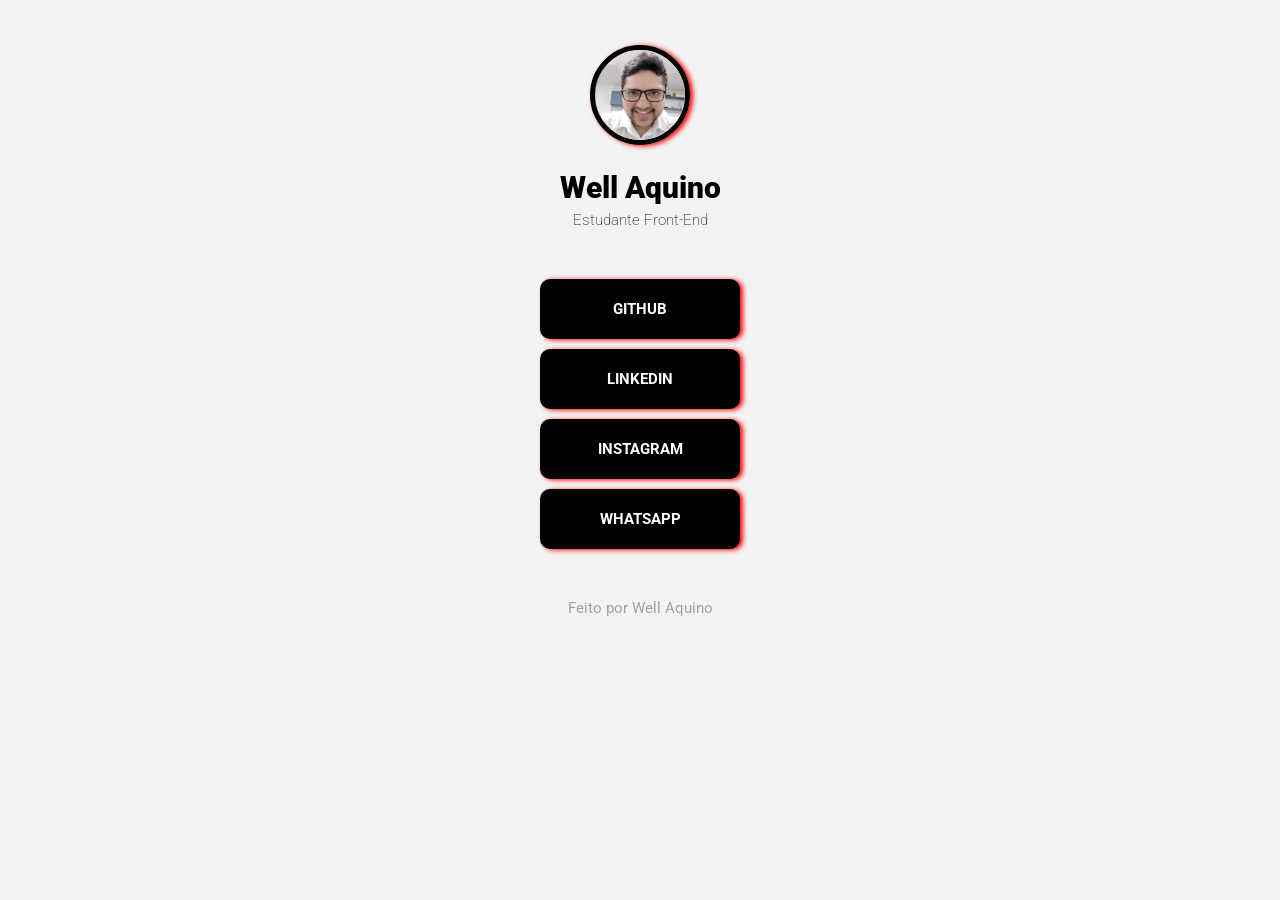
==== index.html @ 4588c1c6 "path changed" ====
<!DOCTYPE html>
<html lang="pt-BR">
    <head>
        <meta charset="UTF-8" />
        <meta http-equiv="X-UA-Compatible" content="IE=edge" />
        <meta name="viewport" content="width=device-width, initial-scale=1.0" />
        <title>Perfil Linktree</title>
        <link rel="stylesheet" href="style.css" />
    </head>
    <body>
        <div id="photo">
            <img src="src/img/foto-perfil.jpg" alt="" id="photo-perfil" />
        </div>
        <div id="name">
            <h1>Well Aquino</h1>
            <p>Estudante Front-End</p>
        </div>
        <div id="links">
            <a target="_blank" href="https://github.com/wellaquino"><p>GITHUB</p></a>
            <a target="_blank" href="https://www.linkedin.com/in/weltmeisterschwalftein-aquino-785798205/"
                ><p>LINKEDIN</p></a
            >
            <a target="_blank" href="https://www.instagram.com/weltmeisterschwalftein/"><p>INSTAGRAM</p></a>
            <a
                target="_blank"
                href="https://api.whatsapp.com/send?phone=5584988272384&text=Oi%20vim%20atrav%C3%A9s%20da%20pagina%20linktree."
                ><p>WHATSAPP</p></a
            >
        </div>
        <footer><p>Feito por Well Aquino</p></footer>
    </body>
    <script src="script.js"></script>
</html>
---- style.css ----
@import url('https://fonts.googleapis.com/css2?family=Roboto:wght@100;300,700,900&display=swap');

* {
    margin: 0;
    padding: 0;
    font-size: 18px;
    box-sizing: border-box;
    text-decoration: none;
}
body {
    background-color: rgb(243, 243, 243);
}

#photo {
    display: flex;
    flex-direction: row;
    height: 150px;
    align-items: center;
    justify-content: center;
    margin-top: 20px;
}
#photo img {
    width: auto;
    height: 100px;
    border: 5px solid #000000;
    border-radius: 150px;
    transition: height 1s;
    box-shadow: 3px 1px 5px red;
}
#photo img:hover {
    width: auto;
    height: 150px;
    border: 5px solid #000000;
    border-radius: 150px;
}
#name {
    display: flex;
    flex-direction: column;
    align-items: center;
    justify-content: center;
    gap: 6px;
}
#name h1 {
    font-family: 'Roboto', -apple-system, BlinkMacSystemFont, 'Segoe UI', Roboto, Oxygen, Ubuntu, Cantarell, 'Open Sans',
        'Helvetica Neue', sans-serif;
    font-weight: 900;
    font-size: 30px;
    color: #000000;
}
#name p {
    font-family: 'Roboto', -apple-system, BlinkMacSystemFont, 'Segoe UI', Roboto, Oxygen, Ubuntu, Cantarell, 'Open Sans',
        'Helvetica Neue', sans-serif;
    font-weight: 200;
    font-size: 15px;
    color: #353535;
}
#links {
    display: flex;
    flex-direction: column;
    align-items: center;
    margin-top: 50px;
}
#links a {
    display: flex;
    font-family: 'Roboto', -apple-system, BlinkMacSystemFont, 'Segoe UI', Roboto, Oxygen, Ubuntu, Cantarell, 'Open Sans',
        'Helvetica Neue', sans-serif;
    font-weight: bold;
    align-items: center;
    justify-content: center;
    background-color: rgb(0, 0, 0);
    color: white;
    width: 200px;
    height: 60px;
    border-radius: 10px;
    margin-bottom: 10px;
    box-shadow: 3px 1px 5px red;
    animation-name: example;
    animation-duration: 3s;
    transition: 0.5s;
    transition: width 1s;
}
@keyframes example {
    from {
        background-color: gray;
    }
    to {
        background-color: black;
    }
}
#links p {
    font-size: 15px;
}
#links a:hover {
    background-color: gray;
    transition: 0.5s;
    width: 300px;
}
#links img {
    height: 20px;
}
footer {
    display: flex;
    flex-direction: row;
    align-items: center;
    justify-content: center;
    margin-top: 40px;
}
footer p {
    font-family: 'Roboto', -apple-system, BlinkMacSystemFont, 'Segoe UI', Roboto, Oxygen, Ubuntu, Cantarell, 'Open Sans',
        'Helvetica Neue', sans-serif;
    font-size: 15px;
    color: rgb(161, 161, 161);
    transition: 0.5s;
}
footer p:hover {
    font-size: 20px;
    color: rgb(0, 0, 0);
    transition: 0.5s;
}
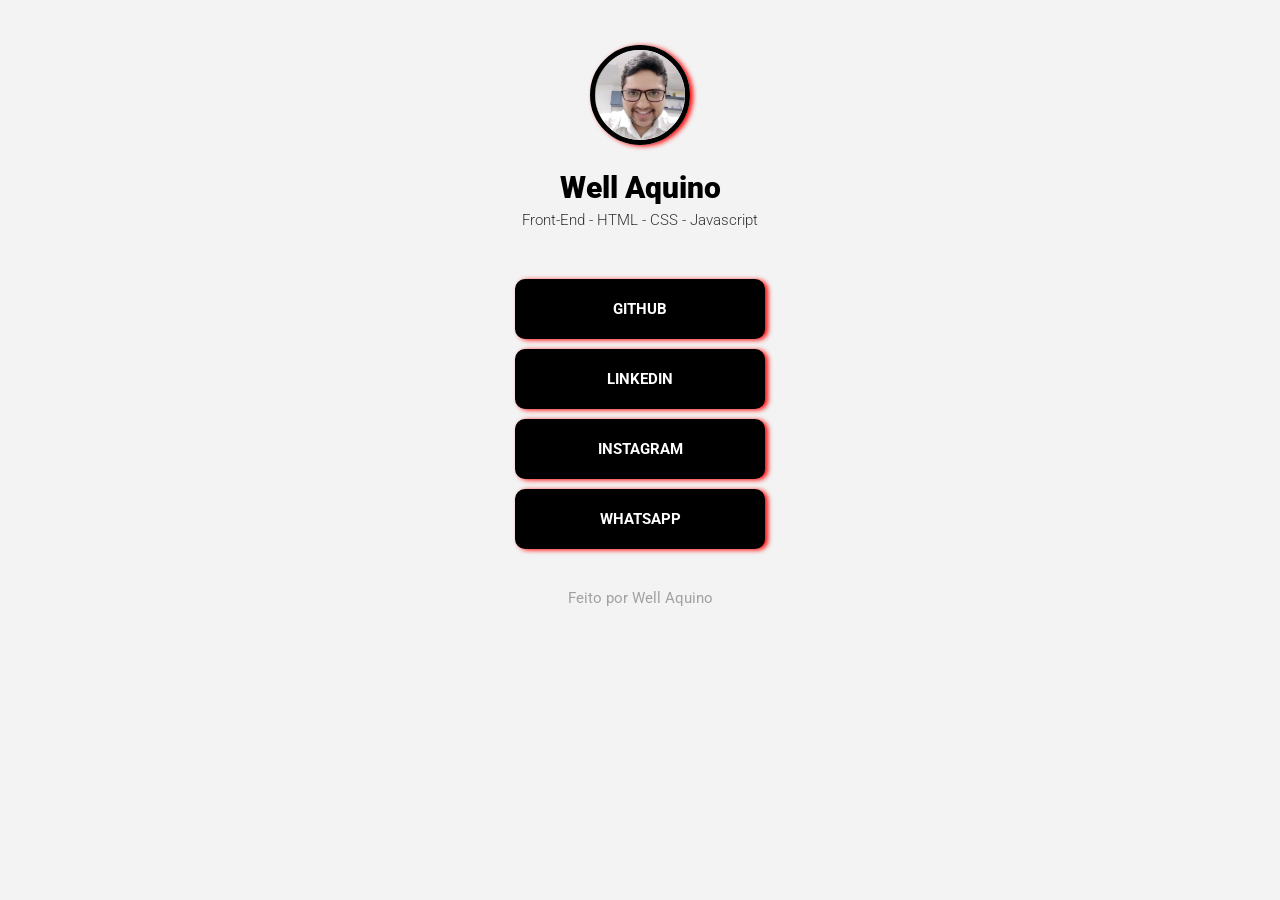
==== commit 7c30c82c: "altered description" ====
--- a/index.html
+++ b/index.html
@@ -4,8 +4,9 @@
         <meta charset="UTF-8" />
         <meta http-equiv="X-UA-Compatible" content="IE=edge" />
         <meta name="viewport" content="width=device-width, initial-scale=1.0" />
-        <title>Perfil Linktree</title>
+        <title>Redes Sociais</title>
         <link rel="stylesheet" href="style.css" />
+        <link rel="shortcut icon" href="src/img/favicon.jpg" type="image/x-icon" />
     </head>
     <body>
         <div id="photo">
@@ -13,7 +14,7 @@
         </div>
         <div id="name">
             <h1>Well Aquino</h1>
-            <p>Estudante Front-End</p>
+            <p>Front-End - HTML - CSS - Javascript</p>
         </div>
         <div id="links">
             <a target="_blank" href="https://github.com/wellaquino"><p>GITHUB</p></a>
--- a/style.css
+++ b/style.css
@@ -50,7 +50,7 @@
 #name p {
     font-family: 'Roboto', -apple-system, BlinkMacSystemFont, 'Segoe UI', Roboto, Oxygen, Ubuntu, Cantarell, 'Open Sans',
         'Helvetica Neue', sans-serif;
-    font-weight: 200;
+    font-weight: 300;
     font-size: 15px;
     color: #353535;
 }
@@ -69,7 +69,7 @@
     justify-content: center;
     background-color: rgb(0, 0, 0);
     color: white;
-    width: 200px;
+    width: 250px;
     height: 60px;
     border-radius: 10px;
     margin-bottom: 10px;
@@ -103,7 +103,7 @@
     flex-direction: row;
     align-items: center;
     justify-content: center;
-    margin-top: 40px;
+    margin-top: 30px;
 }
 footer p {
     font-family: 'Roboto', -apple-system, BlinkMacSystemFont, 'Segoe UI', Roboto, Oxygen, Ubuntu, Cantarell, 'Open Sans',
